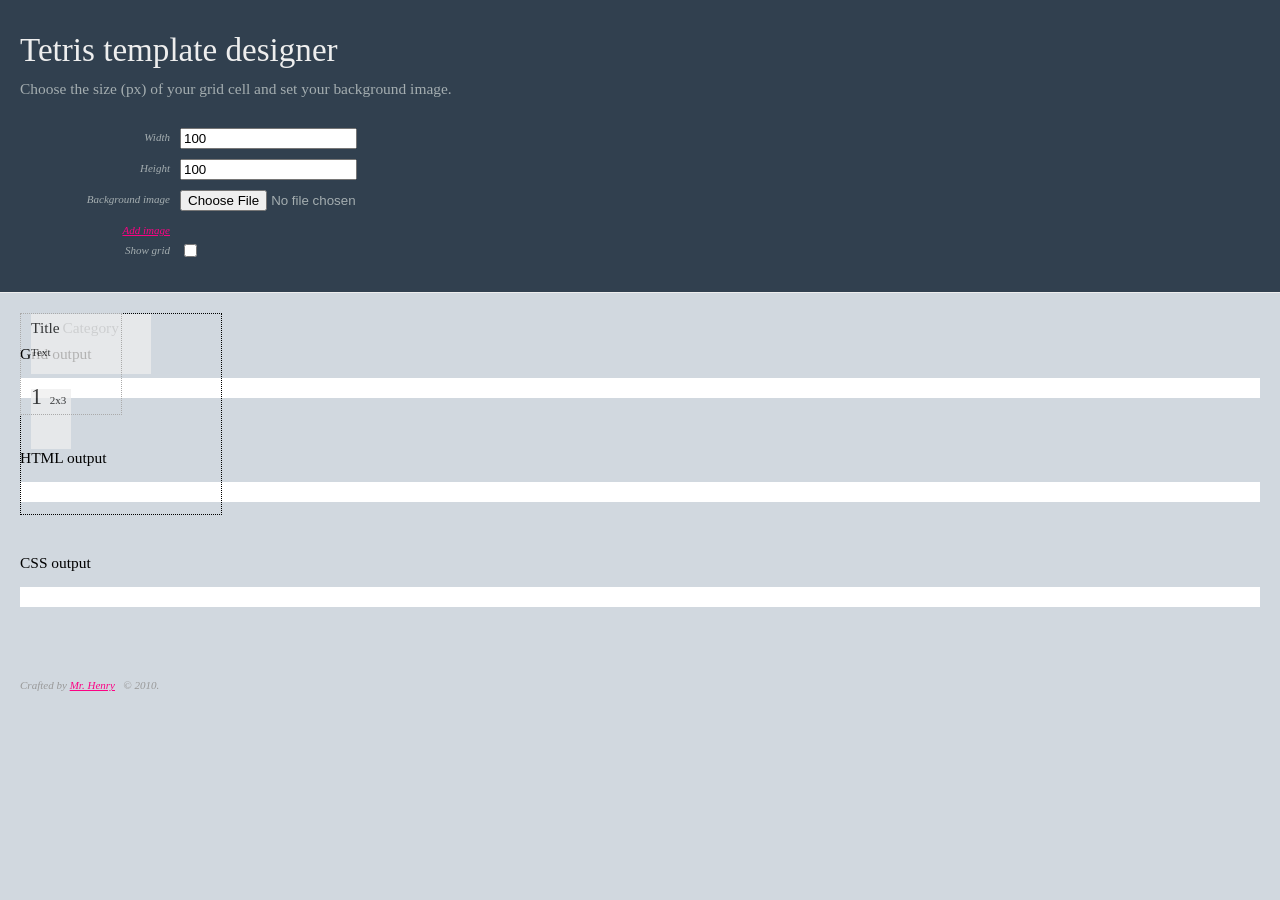
==== index.html @ 44917b5b "Added image count to JSON, changed container 'div' to 'article' tag" ====
<!DOCTYPE html>
<html lang="en">
<head>
  <meta charset="utf-8" />
  <meta name="description" content="">

  <title>Tetris Template Designer &trade;</title>
  <link rel="stylesheet" href="stylesheets/flick/jquery-ui-1.8.4.custom.css" media="screen">
  <link rel="stylesheet" href="stylesheets/screen.css" media="screen">
  
  <script src="http://www.google.com/jsapi?key="></script>
  <script>
    google.load("jquery", "1.4");
    google.load("jqueryui", "1.8.1");
  </script>
  <script src="javascripts/mustache.js"></script>
  <script src="javascripts/application.js"></script>
  <style type="text/css" media="screen">
    .template-x { width: 0; height: 0; }
    .template-x hgroup { position: absolute; top: 0; left: 0; width: 0; height: 0; }
    .template-x .intro { position: absolute; top: 0; left: 0; width: 0; height: 0; }
    .template-x .img-1 { position: absolute; top: 0; left: 0; width: 0; height: 0; }
  </style>
</head>
<body>

<form action="#" method="get">
  <h1>Tetris template designer</h1>
  <h2>Choose the size (px) of your grid cell and set your background image.</h2>
  <div class="line">
    <label for="w">Width</label>
    <input id="w" name="w" type="text" value="100">
  </div>
  <div class="line">
    <label for="h">Height</label>
    <input id="h" name="h" type="text" value="100">
  </div>
  <div class="line">
    <label for="File">Background image</label>
    <input id="File" name="File" type="file" />
  </div>
  <div class="line">
    <label><a href="#" id="add-image">Add image</a></label>
  </div>
  <div class="line">
    <label for="show-grid">Show grid</label><input id="show-grid" name="show-grid" type="checkbox">
  </div>
</form>

<!-- DESIGNER -->
<div id="designer">
  <img id="background" src="" alt="">
  <article id="canvas">
    <hgroup>
        <h2><a href="/" title="View this project in detail">Title</a></h2>
        <h3>Category</h3>
      </hgroup>
      <div class="intro">Text</div>
      <ul class="images">
        <li class="img-1"><span class="id">1</span> <span class="ratio" rel="0">2x3</span><img src="" alt=""></li>
      </ul>
  </article><!-- End #canvas -->
  <div id="overlay">
    <ul class="clearfix"></ul>
  </div><!-- End #overlay -->
</div><!-- End #designer -->

<!-- OUTPUT -->
<div id="output-grid" class="output">
  <h2>Grid output</h2>
  <code></code>
</div>

<div id="output-html" class="output">
  <h2>HTML output</h2>
  <code></code>
  <div class="template"></div>
</div>

<div id="output-css" class="output">
  <h2>CSS output</h2>
  <code></code>
  <div class="template">
    
  </div>
</div>

<footer>
  Crafted by <a href="http://www.mrhenry.be">Mr. Henry</a> &nbsp; &copy; 2010. 
</footer>

</body>
</html>
---- stylesheets/screen.css ----
/* >> The Magnificent CLEARFIX << j.mp/phayesclearfix */
.clearfix:after  { content: "\0020"; display: block; height: 0; clear: both; visibility: hidden; }
/* Fix clearfix: blueprintcss.lighthouseapp.com/projects/15318/tickets/5-extra-margin-padding-bottom-of-page */
.clearfix { zoom: 1; }
body { padding: 0; margin: 0; font: 0.69em/1.5em Georgia; background: #D1D8DF; }
form { margin: 0 0 20px 0; border-bottom: 1px solid #EEE; padding: 20px; background: #31404F; color: #A4ADB0; }
h1 { color: #EEE; font-weight: normal; font-size: 3em; }
h2 { font-size: 1.4em; font-weight: normal; margin-bottom: 2em; }
a { color: #FC0284; }
label { display: block; float: left; padding: 0 10px 0 0 ; width: 150px; text-align: right; font-style: italic; line-height: 1.8em;}
.line { margin-bottom: 10px; clear: both; }

#designer { margin: 20px; position: relative; }
#background { position: absolute; top: 0; left: 0; }

#canvas { position: absolute; top: 0; left: 0; width: 200px; height: 200px; border: 1px dotted; }
#canvas hgroup { position: absolute; top: 0px; left: 10px; width: 120px; height: 30px; background: #EEE; opacity: 0.75; }
#canvas h2 { display: inline; font-family: DINMedium; font-size: 1.4em; line-height: 1.8em; font-weight: normal; }
#canvas h2 a { color: #000; text-decoration: none; }
#canvas h3 { display: inline; font-family: DINMedium; font-size: 1.4em; line-height: 1.8em; font-weight: normal; color: #CCC; }
#canvas h3 a { text-decoration: none; }
#canvas .intro { position: absolute; top: 30px; left: 10px; width: 120px; height: 30px;background: #EEE; opacity: 0.75; }
#canvas .images { margin: 0; padding: 0; list-style: none; }
#canvas .images li { position: absolute; top: 75px; left: 10px; width: 40px; height: 60px; background: #EEE; opacity: 0.75; }
#canvas .images li .delete_btn,
#canvas .images li .ratio_btn { position: absolute; top: 0; right: 0; width: 10px; height: 10px; background: #AAA; cursor: pointer; }
#canvas .images li .ratio_btn { top: auto; bottom: 0; left: 0; right: auto; }
#canvas .images li .delete_btn:hover,
#canvas .images li .ratio_btn:hover { background: #FC0284; }

#canvas .images li .id { font-size: 2em; padding: 0 5px 0 0; }
#canvas .info { position: absolute; right: 0; top: -35px; height: 30px; font-size: 1em; text-align: right; white-space: nowrap; }


#overlay { position: absolute; top: 0; left: 0; width: 100px; height: 100px; border: 1px dotted #AAA; overflow: visible; }
#overlay ul { margin: 0; padding: 0; list-style: none; }
#overlay li { float: left; margin: 0 1px 1px 0; border-right: 1px; width: 99px; height: 99px; background: cyan; opacity: 0.3; }
#overlay .active { opacity: 0.75; }

.output { padding: 20px; }
.output h2 { margin-bottom: 1em; }
.output code { display: block; padding: 10px; background: #FFF; white-space: nowrap; }
.output .template { display: none; }

footer { display: block; padding: 50px 20px 20px 20px; color: #999; font-style: italic; }
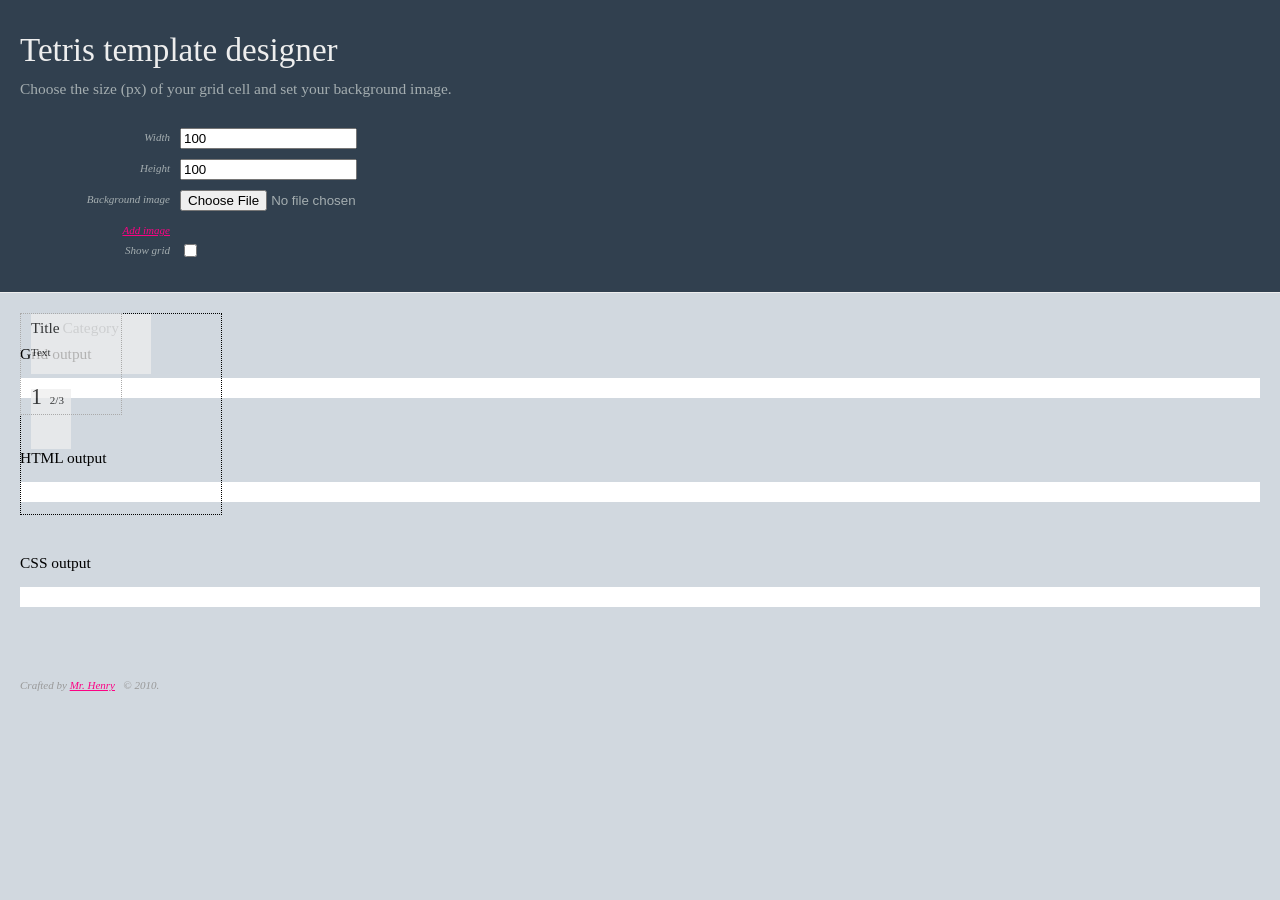
==== commit 17c4b1f8: "Changed JSON image count to array of image ratios" ====
--- a/index.html
+++ b/index.html
@@ -57,7 +57,7 @@
       </hgroup>
       <div class="intro">Text</div>
       <ul class="images">
-        <li class="img-1"><span class="id">1</span> <span class="ratio" rel="0">2x3</span><img src="" alt=""></li>
+        <li class="img-1"><span class="id">1</span> <span class="ratio" rel="0">2/3</span><img src="" alt=""></li>
       </ul>
   </article><!-- End #canvas -->
   <div id="overlay">
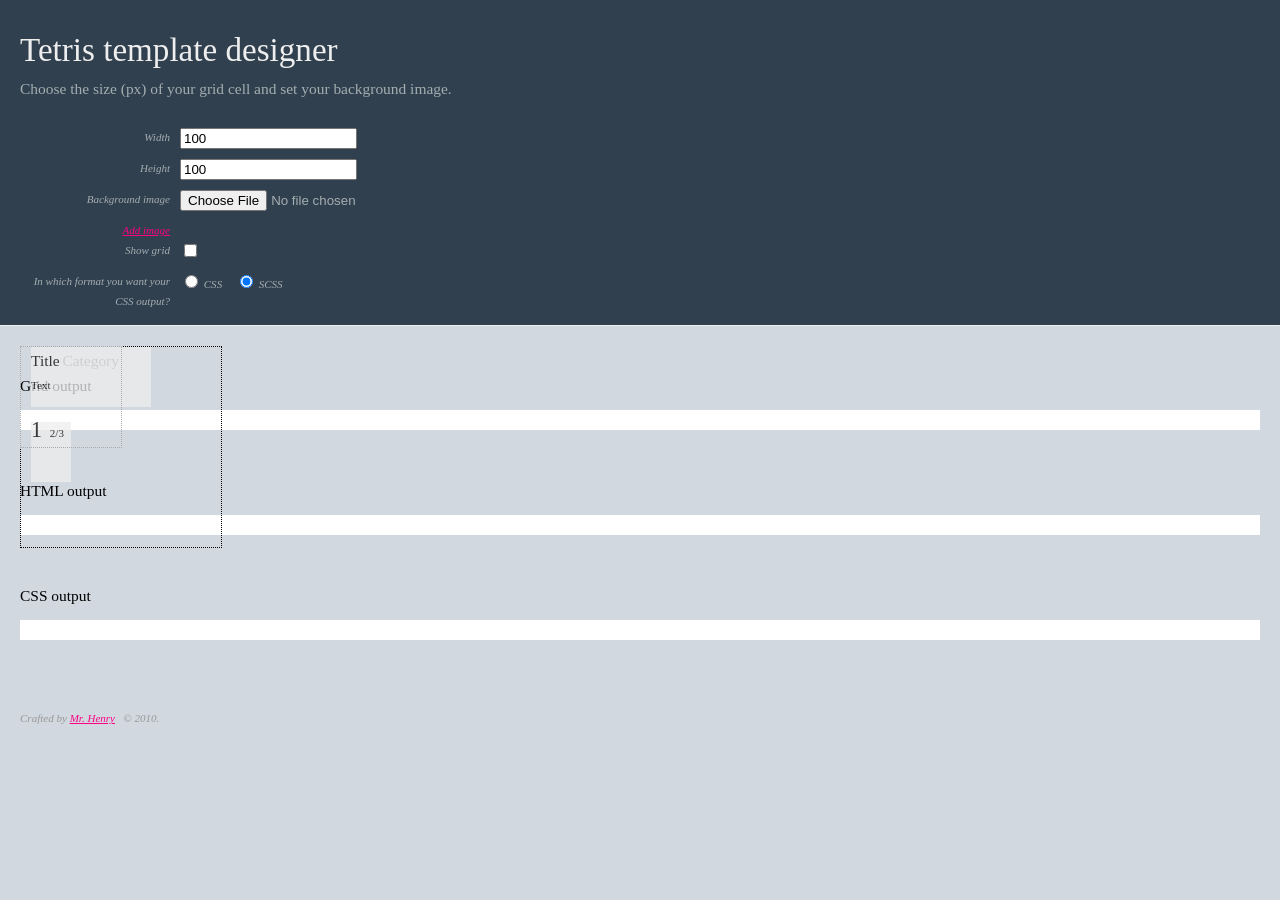
==== commit 07af30c9: "Added SCSS output" ====
--- a/index.html
+++ b/index.html
@@ -23,7 +23,8 @@
   </style>
 </head>
 <body>
-
+  
+<!-- SETTINGS -->
 <form action="#" method="get">
   <h1>Tetris template designer</h1>
   <h2>Choose the size (px) of your grid cell and set your background image.</h2>
@@ -44,6 +45,13 @@
   </div>
   <div class="line">
     <label for="show-grid">Show grid</label><input id="show-grid" name="show-grid" type="checkbox">
+  </div>
+  <div class="line radio css-format">
+    <p>In which format you want your CSS output?</p>
+    <input type="radio" id="css-format-css" name="css-format" value="css">
+    <label for="css-format-css">CSS</label>
+    <input type="radio" id="css-format-scss" name="css-format" value="scss" checked="checked">
+    <label for="css-format-scss">SCSS</label>
   </div>
 </form>
 
--- a/stylesheets/screen.css
+++ b/stylesheets/screen.css
@@ -2,13 +2,17 @@
 .clearfix:after  { content: "\0020"; display: block; height: 0; clear: both; visibility: hidden; }
 /* Fix clearfix: blueprintcss.lighthouseapp.com/projects/15318/tickets/5-extra-margin-padding-bottom-of-page */
 .clearfix { zoom: 1; }
-body { padding: 0; margin: 0; font: 0.69em/1.5em Georgia; background: #D1D8DF; }
-form { margin: 0 0 20px 0; border-bottom: 1px solid #EEE; padding: 20px; background: #31404F; color: #A4ADB0; }
-h1 { color: #EEE; font-weight: normal; font-size: 3em; }
-h2 { font-size: 1.4em; font-weight: normal; margin-bottom: 2em; }
-a { color: #FC0284; }
-label { display: block; float: left; padding: 0 10px 0 0 ; width: 150px; text-align: right; font-style: italic; line-height: 1.8em;}
-.line { margin-bottom: 10px; clear: both; }
+body    { padding: 0; margin: 0; font: 0.69em/1.5em Georgia; background: #D1D8DF; }
+form    { margin: 0 0 20px 0; border-bottom: 1px solid #EEE; padding: 20px; background: #31404F; color: #A4ADB0; }
+h1      { color: #EEE; font-weight: normal; font-size: 3em; }
+h2      { font-size: 1.4em; font-weight: normal; margin-bottom: 2em; }
+a       { color: #FC0284; }
+.line   { margin-bottom: 10px; clear: both; }
+
+label,
+.radio p        { display: block; float: left; padding: 0 10px 0 0 ; width: 150px; text-align: right; font-style: italic; line-height: 1.8em;}
+.radio p        { margin-top: 0; }
+.radio label    { display: inline; float: none; width: auto; }
 
 #designer { margin: 20px; position: relative; }
 #background { position: absolute; top: 0; left: 0; }
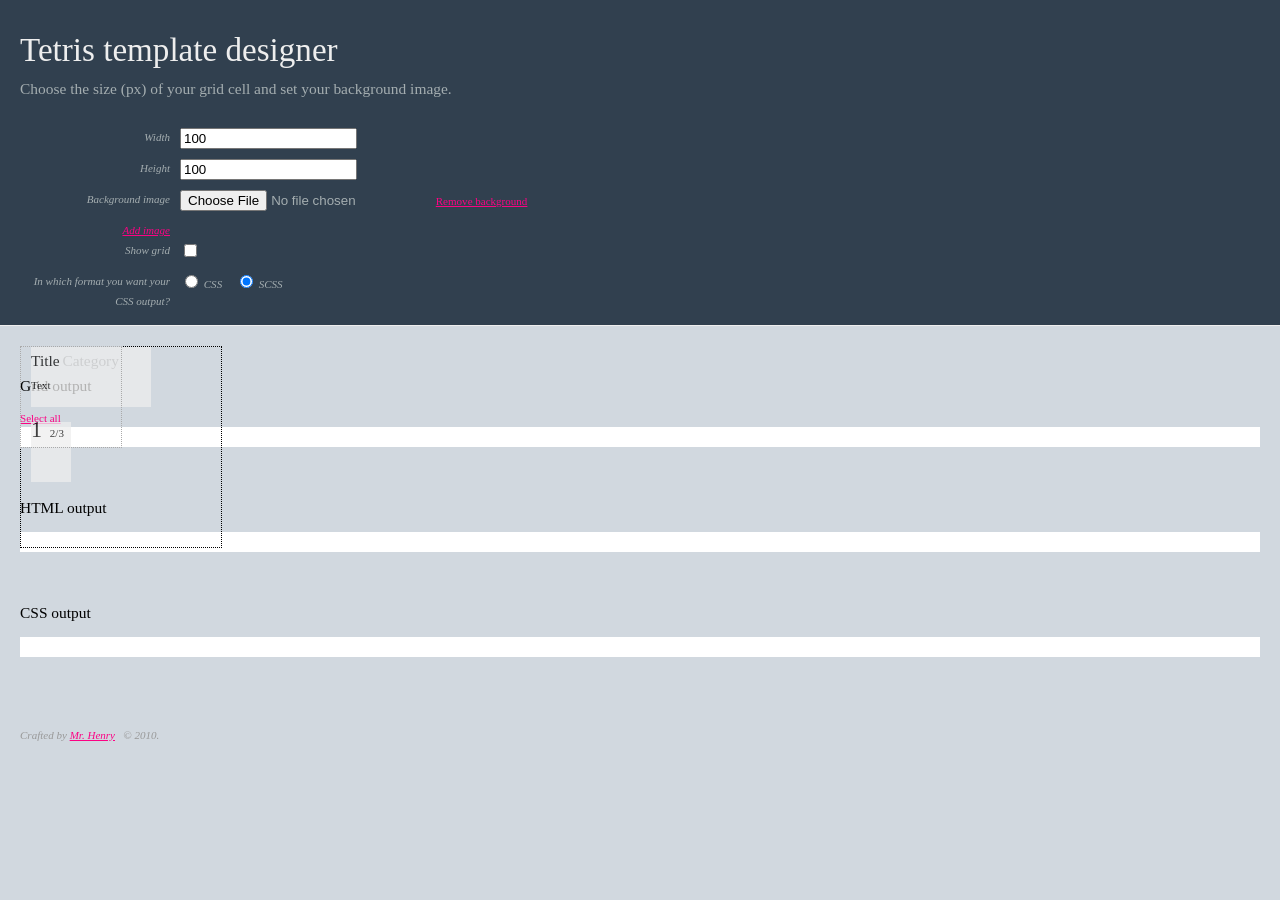
==== commit a7d94b72: "Javascript plugins moved into one file, grid selectable" ====
--- a/index.html
+++ b/index.html
@@ -13,14 +13,8 @@
     google.load("jquery", "1.4");
     google.load("jqueryui", "1.8.1");
   </script>
-  <script src="javascripts/mustache.js"></script>
+  <script src="javascripts/plugins.js"></script>
   <script src="javascripts/application.js"></script>
-  <style type="text/css" media="screen">
-    .template-x { width: 0; height: 0; }
-    .template-x hgroup { position: absolute; top: 0; left: 0; width: 0; height: 0; }
-    .template-x .intro { position: absolute; top: 0; left: 0; width: 0; height: 0; }
-    .template-x .img-1 { position: absolute; top: 0; left: 0; width: 0; height: 0; }
-  </style>
 </head>
 <body>
   
@@ -36,9 +30,10 @@
     <label for="h">Height</label>
     <input id="h" name="h" type="text" value="100">
   </div>
-  <div class="line">
+  <div class="line background-image">
     <label for="File">Background image</label>
     <input id="File" name="File" type="file" />
+    <a href="#" class="remove">Remove background</a>
   </div>
   <div class="line">
     <label><a href="#" id="add-image">Add image</a></label>
@@ -75,7 +70,7 @@
 
 <!-- OUTPUT -->
 <div id="output-grid" class="output">
-  <h2>Grid output</h2>
+  <h2>Grid output</h2><a href="#" class="select">Select all</a>
   <code></code>
 </div>
 
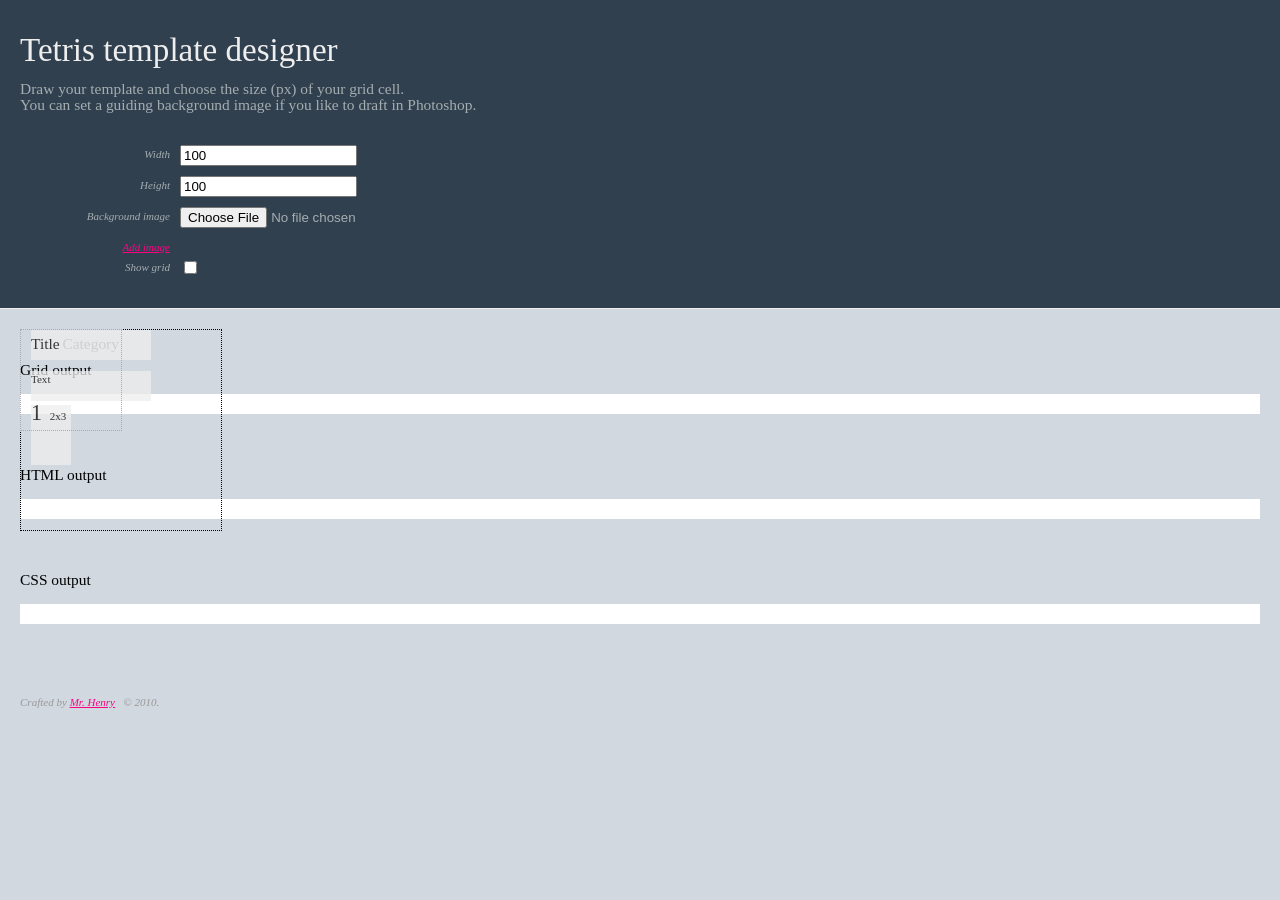
==== commit 01a1d3f3: "merging" ====
--- a/index.html
+++ b/index.html
@@ -13,15 +13,14 @@
     google.load("jquery", "1.4");
     google.load("jqueryui", "1.8.1");
   </script>
-  <script src="javascripts/plugins.js"></script>
+  <script src="javascripts/mustache.js"></script>
   <script src="javascripts/application.js"></script>
 </head>
 <body>
-  
-<!-- SETTINGS -->
+
 <form action="#" method="get">
   <h1>Tetris template designer</h1>
-  <h2>Choose the size (px) of your grid cell and set your background image.</h2>
+  <h2>Draw your template and choose the size (px) of your grid cell. <br>You can set a guiding background image if you like to draft in Photoshop.</h2>
   <div class="line">
     <label for="w">Width</label>
     <input id="w" name="w" type="text" value="100">
@@ -30,10 +29,9 @@
     <label for="h">Height</label>
     <input id="h" name="h" type="text" value="100">
   </div>
-  <div class="line background-image">
+  <div class="line">
     <label for="File">Background image</label>
     <input id="File" name="File" type="file" />
-    <a href="#" class="remove">Remove background</a>
   </div>
   <div class="line">
     <label><a href="#" id="add-image">Add image</a></label>
@@ -41,36 +39,27 @@
   <div class="line">
     <label for="show-grid">Show grid</label><input id="show-grid" name="show-grid" type="checkbox">
   </div>
-  <div class="line radio css-format">
-    <p>In which format you want your CSS output?</p>
-    <input type="radio" id="css-format-css" name="css-format" value="css">
-    <label for="css-format-css">CSS</label>
-    <input type="radio" id="css-format-scss" name="css-format" value="scss" checked="checked">
-    <label for="css-format-scss">SCSS</label>
-  </div>
 </form>
 
-<!-- DESIGNER -->
 <div id="designer">
   <img id="background" src="" alt="">
-  <article id="canvas">
+  <div id="canvas">
     <hgroup>
         <h2><a href="/" title="View this project in detail">Title</a></h2>
         <h3>Category</h3>
       </hgroup>
-      <div class="intro">Text</div>
+      <p>Text</p>
       <ul class="images">
-        <li class="img-1"><span class="id">1</span> <span class="ratio" rel="0">2/3</span><img src="" alt=""></li>
+        <li class="img-1"><span class="id">1</span> <span class="ratio" rel="0">2x3</span><img src="" alt=""></li>
       </ul>
-  </article><!-- End #canvas -->
+  </div><!-- End #canvas -->
   <div id="overlay">
     <ul class="clearfix"></ul>
   </div><!-- End #overlay -->
 </div><!-- End #designer -->
 
-<!-- OUTPUT -->
 <div id="output-grid" class="output">
-  <h2>Grid output</h2><a href="#" class="select">Select all</a>
+  <h2>Grid output</h2>
   <code></code>
 </div>
 
--- a/stylesheets/screen.css
+++ b/stylesheets/screen.css
@@ -2,17 +2,13 @@
 .clearfix:after  { content: "\0020"; display: block; height: 0; clear: both; visibility: hidden; }
 /* Fix clearfix: blueprintcss.lighthouseapp.com/projects/15318/tickets/5-extra-margin-padding-bottom-of-page */
 .clearfix { zoom: 1; }
-body    { padding: 0; margin: 0; font: 0.69em/1.5em Georgia; background: #D1D8DF; }
-form    { margin: 0 0 20px 0; border-bottom: 1px solid #EEE; padding: 20px; background: #31404F; color: #A4ADB0; }
-h1      { color: #EEE; font-weight: normal; font-size: 3em; }
-h2      { font-size: 1.4em; font-weight: normal; margin-bottom: 2em; }
-a       { color: #FC0284; }
-.line   { margin-bottom: 10px; clear: both; }
-
-label,
-.radio p        { display: block; float: left; padding: 0 10px 0 0 ; width: 150px; text-align: right; font-style: italic; line-height: 1.8em;}
-.radio p        { margin-top: 0; }
-.radio label    { display: inline; float: none; width: auto; }
+body { padding: 0; margin: 0; font: 0.69em/1.5em Georgia; background: #D1D8DF; }
+form { margin: 0 0 20px 0; border-bottom: 1px solid #EEE; padding: 20px; background: #31404F; color: #A4ADB0; }
+h1 { color: #EEE; font-weight: normal; font-size: 3em; }
+h2 { font-size: 1.4em; font-weight: normal; margin-bottom: 2em; }
+a { color: #FC0284; }
+label { display: block; float: left; padding: 0 10px 0 0 ; width: 150px; text-align: right; font-style: italic; line-height: 1.8em;}
+.line { margin-bottom: 10px; clear: both; }
 
 #designer { margin: 20px; position: relative; }
 #background { position: absolute; top: 0; left: 0; }
@@ -23,7 +19,7 @@
 #canvas h2 a { color: #000; text-decoration: none; }
 #canvas h3 { display: inline; font-family: DINMedium; font-size: 1.4em; line-height: 1.8em; font-weight: normal; color: #CCC; }
 #canvas h3 a { text-decoration: none; }
-#canvas .intro { position: absolute; top: 30px; left: 10px; width: 120px; height: 30px;background: #EEE; opacity: 0.75; }
+#canvas p { margin 0; padding: 0; position: absolute; top: 30px; left: 10px; width: 120px; height: 30px; background: #EEE; opacity: 0.75; }
 #canvas .images { margin: 0; padding: 0; list-style: none; }
 #canvas .images li { position: absolute; top: 75px; left: 10px; width: 40px; height: 60px; background: #EEE; opacity: 0.75; }
 #canvas .images li .delete_btn,
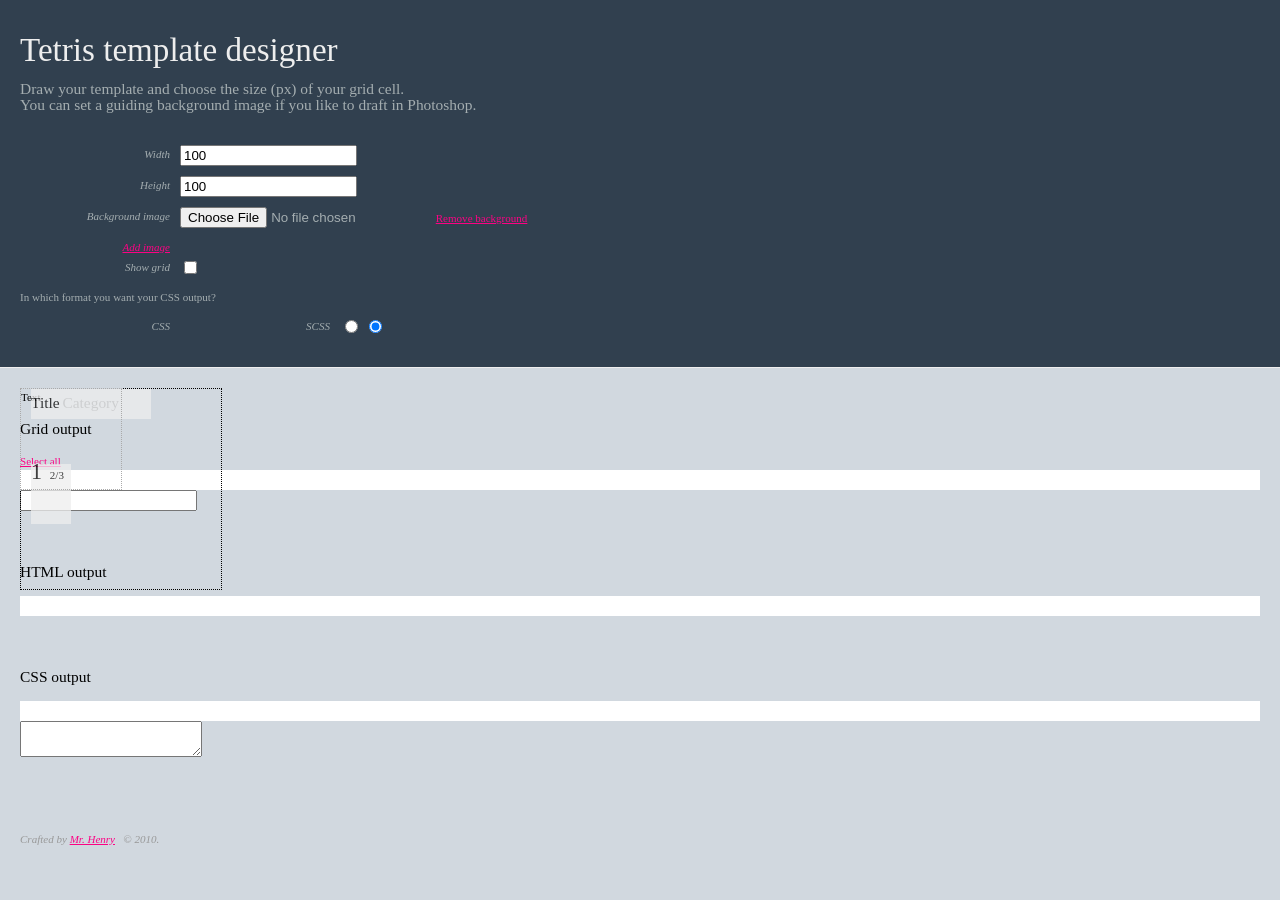
==== commit 41963f40: "fixed on load grid build, added save settings to cookie and load it again" ====
--- a/index.html
+++ b/index.html
@@ -13,11 +13,13 @@
     google.load("jquery", "1.4");
     google.load("jqueryui", "1.8.1");
   </script>
-  <script src="javascripts/mustache.js"></script>
+  <script src="javascripts/json2.js"></script>
+  <script src="javascripts/plugins.js"></script>
   <script src="javascripts/application.js"></script>
 </head>
 <body>
-
+  
+<!-- SETTINGS -->
 <form action="#" method="get">
   <h1>Tetris template designer</h1>
   <h2>Draw your template and choose the size (px) of your grid cell. <br>You can set a guiding background image if you like to draft in Photoshop.</h2>
@@ -29,9 +31,10 @@
     <label for="h">Height</label>
     <input id="h" name="h" type="text" value="100">
   </div>
-  <div class="line">
+  <div class="line background-image">
     <label for="File">Background image</label>
     <input id="File" name="File" type="file" />
+    <a href="#" class="remove">Remove background</a>
   </div>
   <div class="line">
     <label><a href="#" id="add-image">Add image</a></label>
@@ -39,28 +42,40 @@
   <div class="line">
     <label for="show-grid">Show grid</label><input id="show-grid" name="show-grid" type="checkbox">
   </div>
+  <div class="line radio css-format">
+    <p>In which format you want your CSS output?</p>
+    <input type="radio" id="css-format-css" name="css-format" value="css">
+    <label for="css-format-css">CSS</label>
+    <input type="radio" id="css-format-scss" name="css-format" value="scss" checked="checked">
+    <label for="css-format-scss">SCSS</label>
+  </div>
 </form>
 
+<!-- DESIGNER -->
 <div id="designer">
   <img id="background" src="" alt="">
-  <div id="canvas">
+  <article id="canvas">
     <hgroup>
         <h2><a href="/" title="View this project in detail">Title</a></h2>
         <h3>Category</h3>
       </hgroup>
-      <p>Text</p>
+      <div class="intro">Text</div>
       <ul class="images">
-        <li class="img-1"><span class="id">1</span> <span class="ratio" rel="0">2x3</span><img src="" alt=""></li>
+        <li class="img-1">
+          <span class="id">1</span> <span class="ratio" rel="0">2/3</span><img src="" alt="">
+        </li>
       </ul>
-  </div><!-- End #canvas -->
+  </article><!-- End #canvas -->
   <div id="overlay">
     <ul class="clearfix"></ul>
   </div><!-- End #overlay -->
 </div><!-- End #designer -->
 
+<!-- OUTPUT -->
 <div id="output-grid" class="output">
-  <h2>Grid output</h2>
+  <h2>Grid output</h2><a href="#" class="select">Select all</a>
   <code></code>
+  <input type="text" name="output-grid">
 </div>
 
 <div id="output-html" class="output">
@@ -75,6 +90,7 @@
   <div class="template">
     
   </div>
+  <textarea name="output-css"></textarea>
 </div>
 
 <footer>
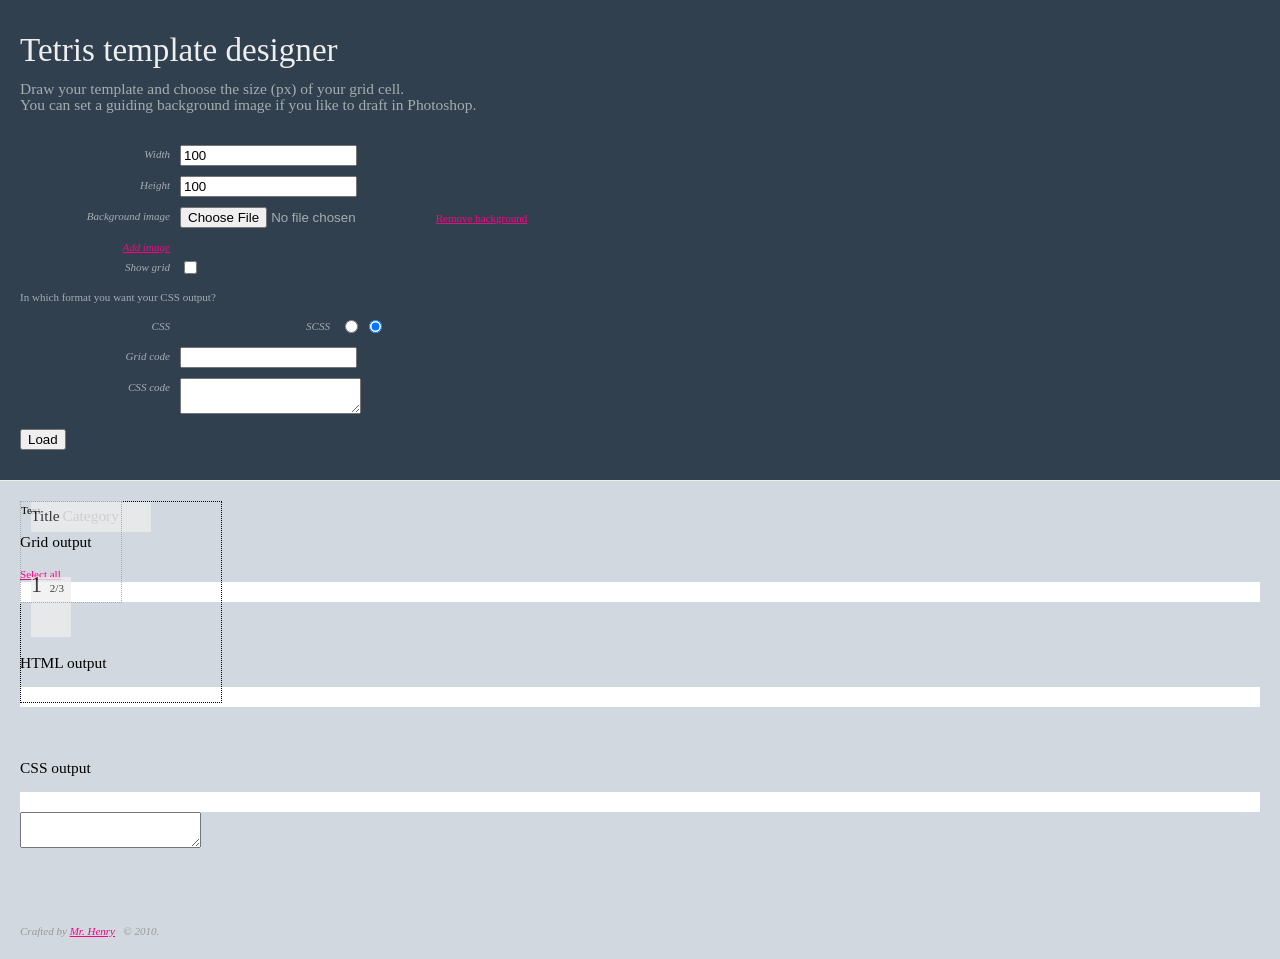
==== commit 7d6e3534: "Started load template functionality" ====
--- a/index.html
+++ b/index.html
@@ -49,6 +49,17 @@
     <input type="radio" id="css-format-scss" name="css-format" value="scss" checked="checked">
     <label for="css-format-scss">SCSS</label>
   </div>
+  <div class="line">
+    <label for="output-grid">Grid code</label>
+    <input type="text" name="output-grid">
+  </div>
+  <div class="line">
+    <label for="output-css">CSS code</label>
+    <textarea name="output-css"></textarea>
+  </div>
+  <div class="line load-template">
+    <button type="submit">Load</button>
+  </div>
 </form>
 
 <!-- DESIGNER -->
@@ -75,7 +86,6 @@
 <div id="output-grid" class="output">
   <h2>Grid output</h2><a href="#" class="select">Select all</a>
   <code></code>
-  <input type="text" name="output-grid">
 </div>
 
 <div id="output-html" class="output">
